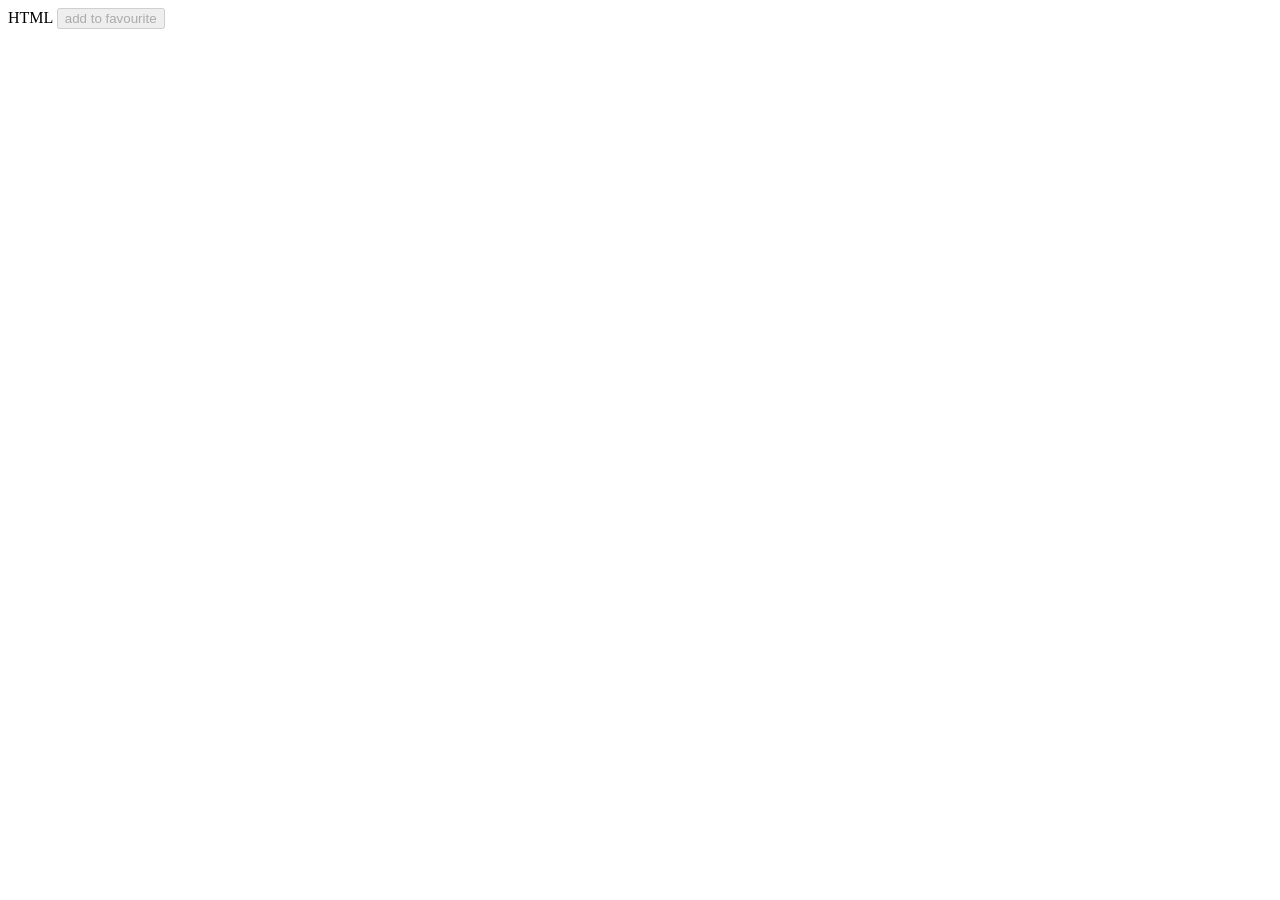
==== index.html @ 3d21f2d6 "msg" ====
<!DOCTYPE html>
<html lang="en">
<head>
    <meta charset="UTF-8">
    <meta http-equiv="X-UA-Compatible" content="IE=edge">
    <meta name="viewport" content="width=device-width, initial-scale=1.0">
    <title>ALL TAGS DESCRIPTION</title>
    
    
</head>
<body>
    <!--anchor tag-->
   
    <abb title="Hyper text mark up language">HTML</abb>
    <button disabled>add to favourite</button>
    
</body>
</html>
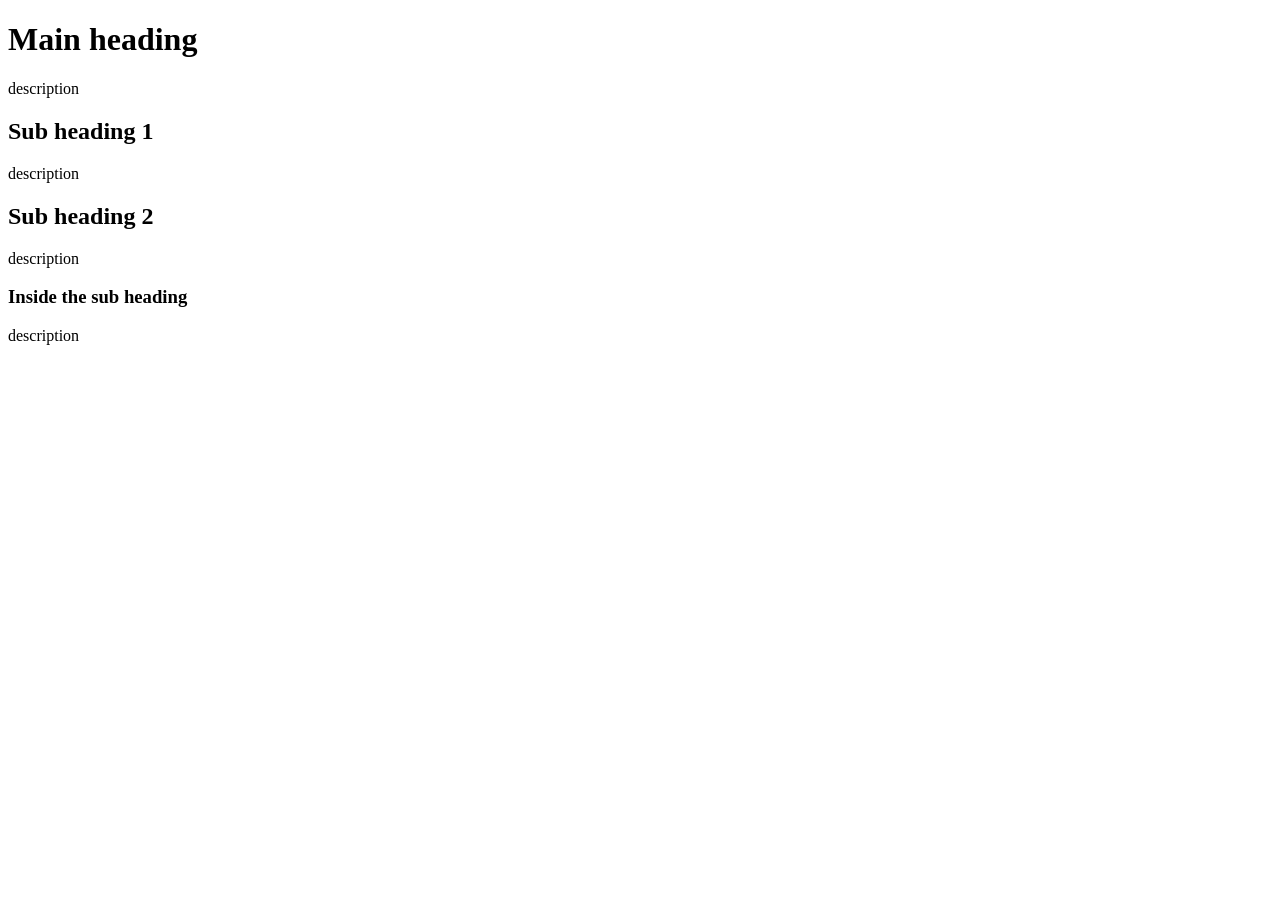
==== commit 7a65d76e: "push" ====
--- a/index.html
+++ b/index.html
@@ -1,18 +1,25 @@
 <!DOCTYPE html>
-<html lang="en">
-<head>
+<html lang="en-us">
+  <head>
+    <title>The Html head and meta tag</title>
+    <link rel="stylesheet" href="sample.css"/>
     <meta charset="UTF-8">
-    <meta http-equiv="X-UA-Compatible" content="IE=edge">
+    <meta name="app-name" content="Head metadata">
+    <meta name="author" content="Srikarthick">
+    <meta name="description" content="this web page is for head and meta tag">
+    <meta name="generator" content="FrontPage 4.0">
+    <meta name="keywords" content="Html Head Meta tag">
     <meta name="viewport" content="width=device-width, initial-scale=1.0">
-    <title>ALL TAGS DESCRIPTION</title>
-    
-    
-</head>
-<body>
-    <!--anchor tag-->
-   
-    <abb title="Hyper text mark up language">HTML</abb>
-    <button disabled>add to favourite</button>
-    
-</body>
+
+  </head>
+  <body>
+    <h1>Main heading</h1>
+    <p>description</p>
+    <h2>Sub heading 1</h2>
+    <p>description</p>
+    <h2>Sub heading 2</h2>
+    <p>description</p>
+    <h3>Inside the sub heading</h3>
+    <p>description</p> 
+  </body>
 </html>
